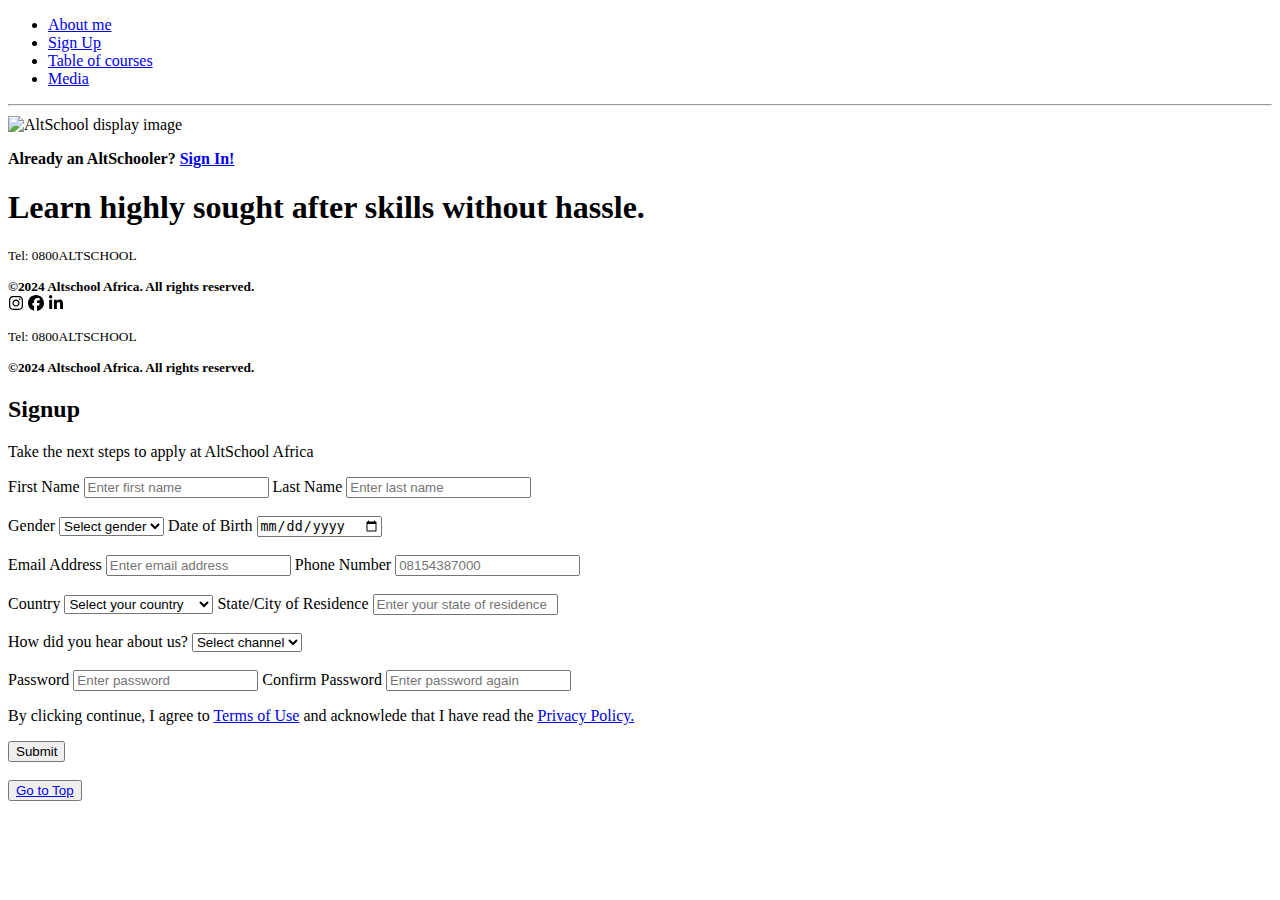
==== Form.html @ a90cf06a "html" ====
<!DOCTYPE html>
<html lang="en">
<head>
    <meta charset="UTF-8">
    <meta name="viewport" content="width=device-width, initial-scale=1.0">
    <title>Document</title>
    <link rel="stylesheet" href="/CSS/Form.css">
</head> 

    <body>
        <nav>
            <ul>
              <li><a href="index.html">About me</a></li>
              <li><a href="#">Sign Up</a></li>
              <li><a href="table.html">Table of courses</a></li>
              <li><a href="media.html">Media</a></li>
            </ul>
            <hr />
          </nav>
      
          <header>
            <div class="header-content">
              <div class="left-side">
                <img src="../ASSET/Altschool-image.png" alt="AltSchool display image" />
                <svg xmlns="http://www.w3.org/2000/svg" width="16" height="16" viewBox="0 0 512 512">
                  <!-- SVG content -->
                </svg>
                <!-- More SVG icons -->
              </div>
              <div class="right-side">
                <p><strong>Already an AltSchooler? <a href="#">Sign In!</a></strong></p>
                <h1>Learn highly sought after skills without hassle.</h1>
                <small>
                  <p>Tel: 0800ALTSCHOOL</p>
                  <strong>&copy;2024 Altschool Africa. All rights reserved.</strong>
                </small>
              </div>
            </div>
          </header>
          
          <!-- <header>
            <p><strong>Already an AltSchooler? <a href="#">Sign In!</a></strong></p>
            <img src="./assets/Altschool image.png" alt="AltSchool display image" />
            <h1>Learn highly sought after skills without hassle.</h1>
      
            <svg
              xmlns="http://www.w3.org/2000/svg"
              width="16"
              height="16"
              viewBox="0 0 512 512"
            >
              <!--!Font Awesome Free 6.5.2 by @fontawesome - https://fontawesome.com License - https://fontawesome.com/license/free Copyright 2024 Fonticons, Inc.-->
              <path
                d="M459.4 151.7c.3 4.5 .3 9.1 .3 13.6 0 138.7-105.6 298.6-298.6 298.6-59.5 0-114.7-17.2-161.1-47.1 8.4 1 16.6 1.3 25.3 1.3 49.1 0 94.2-16.6 130.3-44.8-46.1-1-84.8-31.2-98.1-72.8 6.5 1 13 1.6 19.8 1.6 9.4 0 18.8-1.3 27.6-3.6-48.1-9.7-84.1-52-84.1-103v-1.3c14 7.8 30.2 12.7 47.4 13.3-28.3-18.8-46.8-51-46.8-87.4 0-19.5 5.2-37.4 14.3-53 51.7 63.7 129.3 105.3 216.4 109.8-1.6-7.8-2.6-15.9-2.6-24 0-57.8 46.8-104.9 104.9-104.9 30.2 0 57.5 12.7 76.7 33.1 23.7-4.5 46.5-13.3 66.6-25.3-7.8 24.4-24.4 44.8-46.1 57.8 21.1-2.3 41.6-8.1 60.4-16.2-14.3 20.8-32.2 39.3-52.6 54.3z"
              />
            </svg>
            <svg
              xmlns="http://www.w3.org/2000/svg"
              width="16"
              height="16"
              viewBox="0 0 448 512"
            >
              <!--!Font Awesome Free 6.5.2 by @fontawesome - https://fontawesome.com License - https://fontawesome.com/license/free Copyright 2024 Fonticons, Inc.-->
              <path
                d="M224.1 141c-63.6 0-114.9 51.3-114.9 114.9s51.3 114.9 114.9 114.9S339 319.5 339 255.9 287.7 141 224.1 141zm0 189.6c-41.1 0-74.7-33.5-74.7-74.7s33.5-74.7 74.7-74.7 74.7 33.5 74.7 74.7-33.6 74.7-74.7 74.7zm146.4-194.3c0 14.9-12 26.8-26.8 26.8-14.9 0-26.8-12-26.8-26.8s12-26.8 26.8-26.8 26.8 12 26.8 26.8zm76.1 27.2c-1.7-35.9-9.9-67.7-36.2-93.9-26.2-26.2-58-34.4-93.9-36.2-37-2.1-147.9-2.1-184.9 0-35.8 1.7-67.6 9.9-93.9 36.1s-34.4 58-36.2 93.9c-2.1 37-2.1 147.9 0 184.9 1.7 35.9 9.9 67.7 36.2 93.9s58 34.4 93.9 36.2c37 2.1 147.9 2.1 184.9 0 35.9-1.7 67.7-9.9 93.9-36.2 26.2-26.2 34.4-58 36.2-93.9 2.1-37 2.1-147.8 0-184.8zM398.8 388c-7.8 19.6-22.9 34.7-42.6 42.6-29.5 11.7-99.5 9-132.1 9s-102.7 2.6-132.1-9c-19.6-7.8-34.7-22.9-42.6-42.6-11.7-29.5-9-99.5-9-132.1s-2.6-102.7 9-132.1c7.8-19.6 22.9-34.7 42.6-42.6 29.5-11.7 99.5-9 132.1-9s102.7-2.6 132.1 9c19.6 7.8 34.7 22.9 42.6 42.6 11.7 29.5 9 99.5 9 132.1s2.7 102.7-9 132.1z"
              />
            </svg>
            <svg
              xmlns="http://www.w3.org/2000/svg"
              width="16"
              height="16"
              viewBox="0 0 512 512"
            >
              <!--!Font Awesome Free 6.5.2 by @fontawesome - https://fontawesome.com License - https://fontawesome.com/license/free Copyright 2024 Fonticons, Inc.-->
              <path
                d="M512 256C512 114.6 397.4 0 256 0S0 114.6 0 256C0 376 82.7 476.8 194.2 504.5V334.2H141.4V256h52.8V222.3c0-87.1 39.4-127.5 125-127.5c16.2 0 44.2 3.2 55.7 6.4V172c-6-.6-16.5-1-29.6-1c-42 0-58.2 15.9-58.2 57.2V256h83.6l-14.4 78.2H287V510.1C413.8 494.8 512 386.9 512 256h0z"
              />
            </svg>
            <svg
              xmlns="http://www.w3.org/2000/svg"
              width="16"
              height="16"
              viewBox="0 0 448 512"
            >
              <!--!Font Awesome Free 6.5.2 by @fontawesome - https://fontawesome.com License - https://fontawesome.com/license/free Copyright 2024 Fonticons, Inc.-->
              <path
                d="M100.3 448H7.4V148.9h92.9zM53.8 108.1C24.1 108.1 0 83.5 0 53.8a53.8 53.8 0 0 1 107.6 0c0 29.7-24.1 54.3-53.8 54.3zM447.9 448h-92.7V302.4c0-34.7-.7-79.2-48.3-79.2-48.3 0-55.7 37.7-55.7 76.7V448h-92.8V148.9h89.1v40.8h1.3c12.4-23.5 42.7-48.3 87.9-48.3 94 0 111.3 61.9 111.3 142.3V448z"
              />
            </svg>
            <br />
      
            <small>
              <p>Tel: 0800ALTSCHOOL</p>
              <strong>&copy;2024 Altschool Africa. All rights reserved.</strong>
            </small>
          </header>
      
          <br />
      
          <main>
            <section>
              <h2>Signup</h2>
              <p>Take the next steps to apply at AltSchool Africa</p>
              <form>
                <div>
                  <label for="first_name">First Name</label>
                  <input
                    name="first_name"
                    id="first_name"
                    type="text"
                    placeholder="Enter first name"
                  />
                  <label for="last_name">Last Name</label>
                  <input
                     name="last_name" 
                     id="last_name" 
                     type="text" 
                     placeholder="Enter last name" />
                </div>
      
                <br />
      
                <div>
                  <label for="gender">Gender</label>
                  <select id="gender" name="gender">
                    <option value="">Select gender</option>
                    <option value="Male">Male</option>
                    <option value="Female">Female</option>
                  </select>
                  <label for="date">Date of Birth</label>
                  <input type="date" id="date" name="date" />
                </div>
      
                <br />
      
                <div>
                  <label for="email">Email Address</label>
                  <input
                    type="email"
                    id="email"
                    name="email"
                    placeholder="Enter email address"
                  />
                  <label for="phone">Phone Number</label>
                  <input
                    type="tel"
                    id="phone"
                    name="phone"
                    placeholder="08154387000"
                  />
                  <br />
                </div>
      
                <br />
      
                <div>
                  <label for="country">Country</label>
                  <select id="country" name="country">
                    <option value="">Select your country</option>
                    <option value="Nigeria">Nigeria</option>
                    <option value="Ghana">Ghana</option>
                    <option value="Kenya">Kenya</option>
                    <option value="United States">United States</option>
                    <option value="United Kingdom">United Kingdom</option>
                    <option value="United Arab Emirates">United Arab Emirates</option>
                  </select>
                  <label for="state">State/City of Residence</label>
                  <input
                    type="text"
                    name="state"
                    id="state"
                    placeholder="Enter your state of residence"
                  />
                </div>
      
                <br />
      
                <div>
                  <label for="howYouHeardAboutUs">How did you hear about us?</label>
                  <select id="howYouHeardAboutUs" name="howYouHeardAboutUs">
                    <option value="">Select channel</option>
                    <option value="Twitter">Twitter</option>
                    <option value="Instagram">Instagram</option>
                    <option value="LinkedIn">LinkedIn</option>
                    <option value="WhatsApp">WhatsApp</option>
                    <option value="Friend">Friend</option>
                    <option value="Bill Board">Bill Board</option>
                    <option value="Sales Officer">Sales Officer</option>
                    <option value="Other">Other</option>
                    <option value="Youtube">Youtube</option>
                  </select>
                </div>
      
                <br />
      
                <div>
                  <label for="password">Password</label>
                  <input
                    name="password"
                    type="password"
                    id="password"
                    placeholder="Enter password"
                  />
                  <label for="confirmPassword">Confirm Password</label>
                  <input
                    name="confirmPassword"
                    type="password"
                    id="confirmPassword"
                    placeholder="Enter password again"
                  />
                </div>
      
                <p>
                  By clicking continue, I agree to <a href="#">Terms of Use</a> and
                  acknowlede that I have read the <a href="#">Privacy Policy.</a>
                </p>
                <button type="submit">Submit</button>
              </form>
            </section>
          </main>
      
          <br>
      
          <footer>
              <button><a href="#top">Go to Top</a></button>
            </footer>
        </body>
        
    </body>
</html>
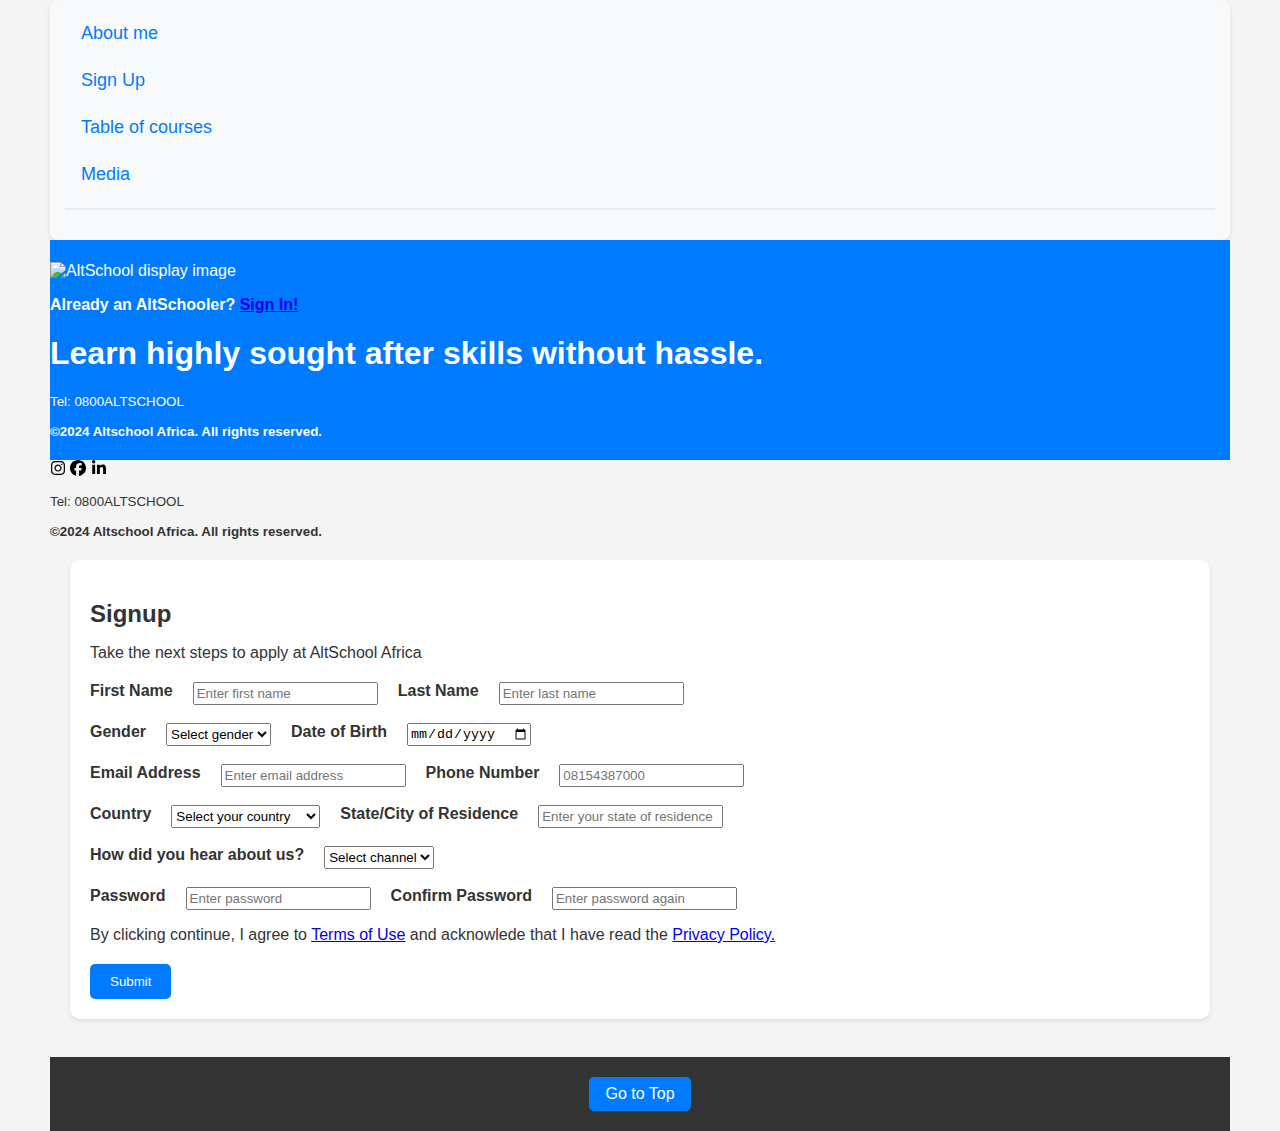
==== commit 28decf97: "ASSIGNMENT" ====
--- a/Form.html
+++ b/Form.html
@@ -4,7 +4,7 @@
     <meta charset="UTF-8">
     <meta name="viewport" content="width=device-width, initial-scale=1.0">
     <title>Document</title>
-    <link rel="stylesheet" href="/CSS/Form.css">
+    <link rel="stylesheet" href="Form.css">
 </head> 
 
     <body>
--- a/Form.css
+++ b/Form.css
@@ -0,0 +1,125 @@
+
+nav {
+    background-color: #f8f9fa; 
+    padding: 15px; 
+    border-radius: 8px; 
+    box-shadow: 0 2px 4px rgba(0, 0, 0, 0.1); 
+}
+
+nav ul {
+    list-style-type: none; 
+    padding: 0;
+    margin: 0 0 15px 0; 
+}
+
+nav ul li {
+    margin-bottom: 10px; 
+}
+
+nav ul li a {
+    text-decoration: none; 
+    color: #007bff; 
+    font-size: 18px; 
+    display: block; 
+    padding: 8px 16px; 
+    border-radius: 3px; 
+    transition: background-color 0.7s ease; 
+}
+
+nav ul li a:hover {
+    background-color: #007bff; 
+    color: white; 
+}
+
+hr {
+    border: 1px solid #e9ecef; 
+    margin: 15px 0; 
+}
+
+footer {
+    text-align: center;
+    padding: 20px;
+    background-color: #333;
+    color: #fff;
+}
+
+footer button {
+    background-color: #007bff;
+    border: none;
+    padding: 8px 16px;
+    border-radius: 5px;
+    font-size: 16px;
+}
+
+footer button a {
+    text-decoration: none;
+    color: #fff;
+}
+
+footer button:hover {
+    background-color: #0056b3;
+} 
+
+
+body {
+    font-family: Arial, sans-serif;
+    margin: 0 50px;
+    padding: 0;
+    background-color: #f4f4f4;
+    color: #333;
+  }
+  
+  header {
+    background-color: #007bff;
+    color: #fff;
+    padding: 20px 0;
+  }
+  
+  
+  main {
+    padding: 20px;
+    background-color: #fff;
+    margin: 20px;
+    border-radius: 10px;
+    box-shadow: 0 2px 4px rgba(0, 0, 0, 0.1);
+  }
+  
+  section h2 {
+    font-size: 1.5rem;
+    margin-bottom: 10px;
+  }
+  
+  section p {
+    font-size: 1rem;
+    margin-bottom: 20px;
+  }
+  
+  form div {
+    display: flex;
+    flex-wrap: wrap;
+    gap: 20px;
+  }
+  
+  form label {
+    display: block;
+    margin-bottom: 5px;
+    font-weight: bold;
+  }
+  
+  form button {
+    display: inline-block;
+    background-color: #007bff;
+    color: #fff;
+    border: none;
+    padding: 10px 20px;
+    border-radius: 5px;
+    cursor: pointer;
+  }
+  
+  form button:hover {
+    background-color: #0056b3;
+  }
+  
+
+  
+
